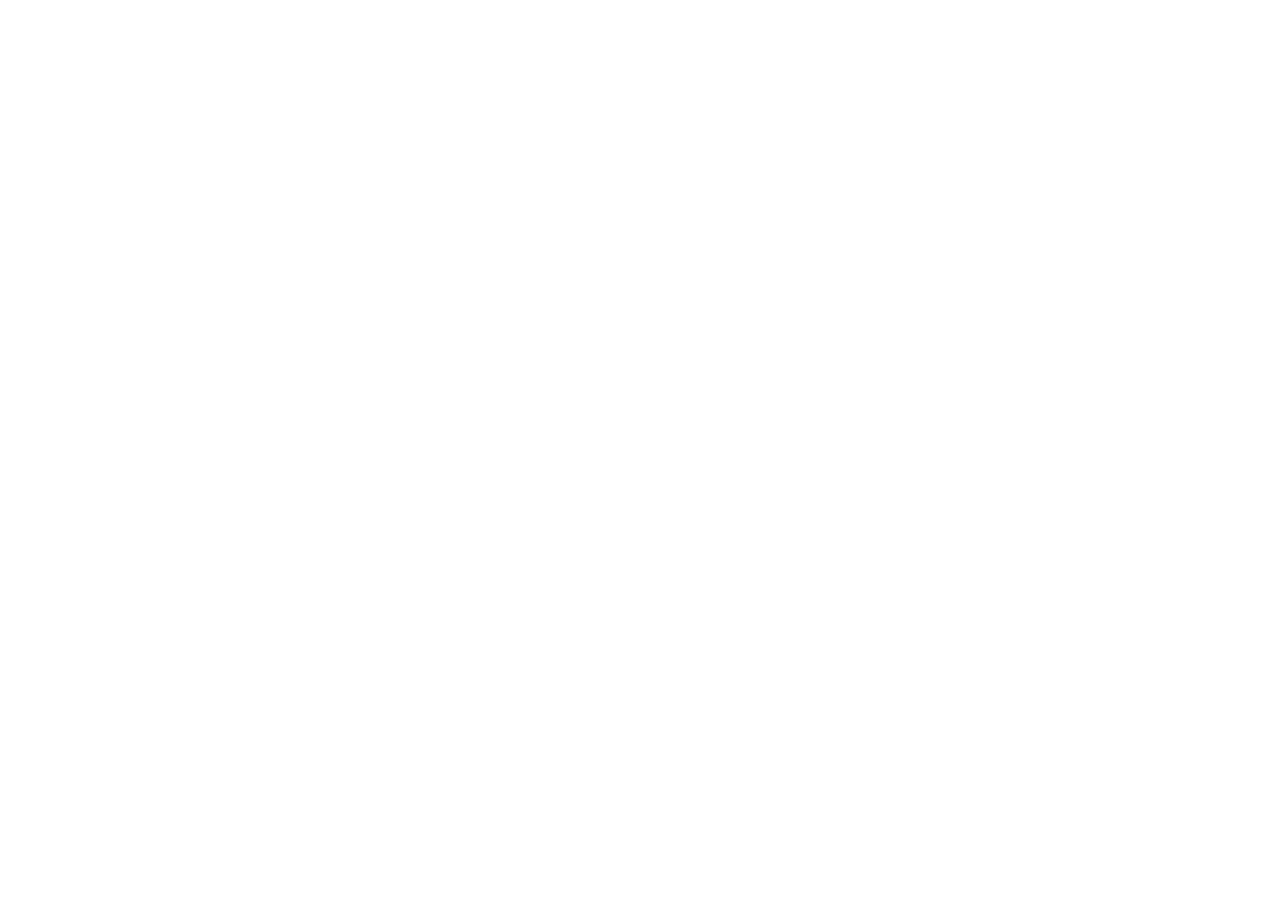
==== index.html @ 8fd2096c "Updates" ====
<!doctype html><html lang="en"><head><meta charset="utf-8"/><link rel="icon" href="/openxray/favicon.ico"/><meta name="viewport" content="width=device-width,initial-scale=1"/><meta name="theme-color" content="#000000"/><meta name="description" content="Web site created using create-react-app"/><link rel="apple-touch-icon" href="/openxray/logo192.png"/><link rel="manifest" href="/openxray/manifest.json"/><title>Open X-Ray</title><link href="/openxray/static/css/main.b79ae1f8.chunk.css" rel="stylesheet"></head><body><noscript>You need to enable JavaScript to run this app.</noscript><div id="root"></div><script>!function(e){function r(r){for(var n,a,i=r[0],c=r[1],l=r[2],p=0,s=[];p<i.length;p++)a=i[p],Object.prototype.hasOwnProperty.call(o,a)&&o[a]&&s.push(o[a][0]),o[a]=0;for(n in c)Object.prototype.hasOwnProperty.call(c,n)&&(e[n]=c[n]);for(f&&f(r);s.length;)s.shift()();return u.push.apply(u,l||[]),t()}function t(){for(var e,r=0;r<u.length;r++){for(var t=u[r],n=!0,i=1;i<t.length;i++){var c=t[i];0!==o[c]&&(n=!1)}n&&(u.splice(r--,1),e=a(a.s=t[0]))}return e}var n={},o={1:0},u=[];function a(r){if(n[r])return n[r].exports;var t=n[r]={i:r,l:!1,exports:{}};return e[r].call(t.exports,t,t.exports,a),t.l=!0,t.exports}a.e=function(e){var r=[],t=o[e];if(0!==t)if(t)r.push(t[2]);else{var n=new Promise((function(r,n){t=o[e]=[r,n]}));r.push(t[2]=n);var u,i=document.createElement("script");i.charset="utf-8",i.timeout=120,a.nc&&i.setAttribute("nonce",a.nc),i.src=function(e){return a.p+"static/js/"+({}[e]||e)+"."+{3:"72b8e1f8"}[e]+".chunk.js"}(e);var c=new Error;u=function(r){i.onerror=i.onload=null,clearTimeout(l);var t=o[e];if(0!==t){if(t){var n=r&&("load"===r.type?"missing":r.type),u=r&&r.target&&r.target.src;c.message="Loading chunk "+e+" failed.\n("+n+": "+u+")",c.name="ChunkLoadError",c.type=n,c.request=u,t[1](c)}o[e]=void 0}};var l=setTimeout((function(){u({type:"timeout",target:i})}),12e4);i.onerror=i.onload=u,document.head.appendChild(i)}return Promise.all(r)},a.m=e,a.c=n,a.d=function(e,r,t){a.o(e,r)||Object.defineProperty(e,r,{enumerable:!0,get:t})},a.r=function(e){"undefined"!=typeof Symbol&&Symbol.toStringTag&&Object.defineProperty(e,Symbol.toStringTag,{value:"Module"}),Object.defineProperty(e,"__esModule",{value:!0})},a.t=function(e,r){if(1&r&&(e=a(e)),8&r)return e;if(4&r&&"object"==typeof e&&e&&e.__esModule)return e;var t=Object.create(null);if(a.r(t),Object.defineProperty(t,"default",{enumerable:!0,value:e}),2&r&&"string"!=typeof e)for(var n in e)a.d(t,n,function(r){return e[r]}.bind(null,n));return t},a.n=function(e){var r=e&&e.__esModule?function(){return e.default}:function(){return e};return a.d(r,"a",r),r},a.o=function(e,r){return Object.prototype.hasOwnProperty.call(e,r)},a.p="/openxray/",a.oe=function(e){throw console.error(e),e};var i=this.webpackJsonpopenxray=this.webpackJsonpopenxray||[],c=i.push.bind(i);i.push=r,i=i.slice();for(var l=0;l<i.length;l++)r(i[l]);var f=c;t()}([])</script><script src="/openxray/static/js/2.5728c5f4.chunk.js"></script><script src="/openxray/static/js/main.29dfe619.chunk.js"></script></body></html>
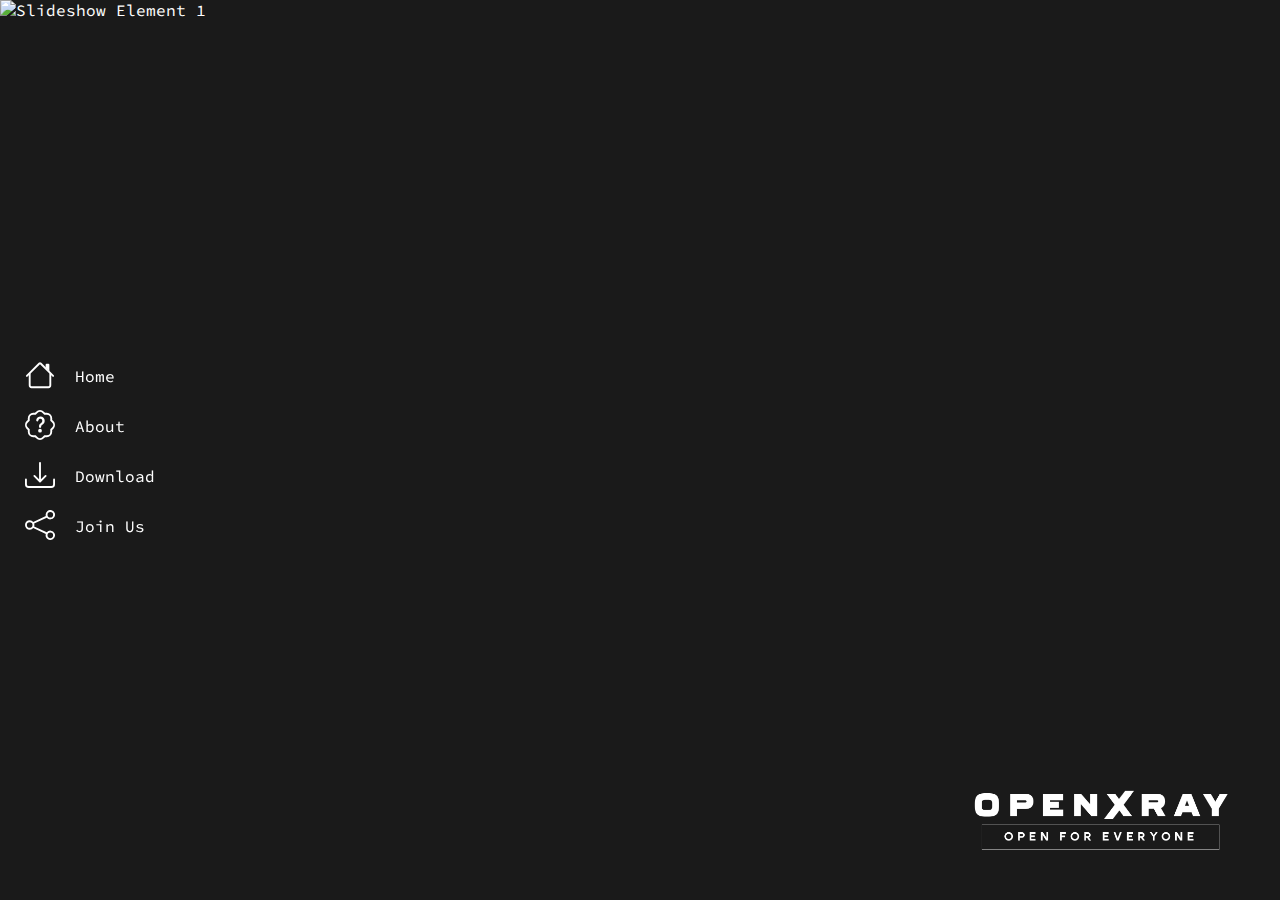
==== commit 8925beee: "Added all" ====
--- a/index.html
+++ b/index.html
@@ -1 +1,90 @@
-<!doctype html><html lang="en"><head><meta charset="utf-8"/><link rel="icon" href="/openxray/favicon.ico"/><meta name="viewport" content="width=device-width,initial-scale=1"/><meta name="theme-color" content="#000000"/><meta name="description" content="Web site created using create-react-app"/><link rel="apple-touch-icon" href="/openxray/logo192.png"/><link rel="manifest" href="/openxray/manifest.json"/><title>Open X-Ray</title><link href="/openxray/static/css/main.b79ae1f8.chunk.css" rel="stylesheet"></head><body><noscript>You need to enable JavaScript to run this app.</noscript><div id="root"></div><script>!function(e){function r(r){for(var n,a,i=r[0],c=r[1],l=r[2],p=0,s=[];p<i.length;p++)a=i[p],Object.prototype.hasOwnProperty.call(o,a)&&o[a]&&s.push(o[a][0]),o[a]=0;for(n in c)Object.prototype.hasOwnProperty.call(c,n)&&(e[n]=c[n]);for(f&&f(r);s.length;)s.shift()();return u.push.apply(u,l||[]),t()}function t(){for(var e,r=0;r<u.length;r++){for(var t=u[r],n=!0,i=1;i<t.length;i++){var c=t[i];0!==o[c]&&(n=!1)}n&&(u.splice(r--,1),e=a(a.s=t[0]))}return e}var n={},o={1:0},u=[];function a(r){if(n[r])return n[r].exports;var t=n[r]={i:r,l:!1,exports:{}};return e[r].call(t.exports,t,t.exports,a),t.l=!0,t.exports}a.e=function(e){var r=[],t=o[e];if(0!==t)if(t)r.push(t[2]);else{var n=new Promise((function(r,n){t=o[e]=[r,n]}));r.push(t[2]=n);var u,i=document.createElement("script");i.charset="utf-8",i.timeout=120,a.nc&&i.setAttribute("nonce",a.nc),i.src=function(e){return a.p+"static/js/"+({}[e]||e)+"."+{3:"72b8e1f8"}[e]+".chunk.js"}(e);var c=new Error;u=function(r){i.onerror=i.onload=null,clearTimeout(l);var t=o[e];if(0!==t){if(t){var n=r&&("load"===r.type?"missing":r.type),u=r&&r.target&&r.target.src;c.message="Loading chunk "+e+" failed.\n("+n+": "+u+")",c.name="ChunkLoadError",c.type=n,c.request=u,t[1](c)}o[e]=void 0}};var l=setTimeout((function(){u({type:"timeout",target:i})}),12e4);i.onerror=i.onload=u,document.head.appendChild(i)}return Promise.all(r)},a.m=e,a.c=n,a.d=function(e,r,t){a.o(e,r)||Object.defineProperty(e,r,{enumerable:!0,get:t})},a.r=function(e){"undefined"!=typeof Symbol&&Symbol.toStringTag&&Object.defineProperty(e,Symbol.toStringTag,{value:"Module"}),Object.defineProperty(e,"__esModule",{value:!0})},a.t=function(e,r){if(1&r&&(e=a(e)),8&r)return e;if(4&r&&"object"==typeof e&&e&&e.__esModule)return e;var t=Object.create(null);if(a.r(t),Object.defineProperty(t,"default",{enumerable:!0,value:e}),2&r&&"string"!=typeof e)for(var n in e)a.d(t,n,function(r){return e[r]}.bind(null,n));return t},a.n=function(e){var r=e&&e.__esModule?function(){return e.default}:function(){return e};return a.d(r,"a",r),r},a.o=function(e,r){return Object.prototype.hasOwnProperty.call(e,r)},a.p="/openxray/",a.oe=function(e){throw console.error(e),e};var i=this.webpackJsonpopenxray=this.webpackJsonpopenxray||[],c=i.push.bind(i);i.push=r,i=i.slice();for(var l=0;l<i.length;l++)r(i[l]);var f=c;t()}([])</script><script src="/openxray/static/js/2.5728c5f4.chunk.js"></script><script src="/openxray/static/js/main.29dfe619.chunk.js"></script></body></html>+<!DOCTYPE html>
+<html lang="en">
+<head>
+    <meta charset="UTF-8">
+    <meta name="viewport" content="width=device-width, initial-scale=1.0">
+    <title>OpenXRay</title>
+    <link rel="stylesheet" href="./style.css">
+</head>
+<body>
+    <nav class="topbar">
+        <a href="/">
+            <svg xmlns="http://www.w3.org/2000/svg" viewBox="0 0 16 16">
+                <path fill-rule="evenodd" d="M2 13.5V7h1v6.5a.5.5 0 0 0 .5.5h9a.5.5 0 0 0 .5-.5V7h1v6.5a1.5 1.5 0 0 1-1.5 1.5h-9A1.5 1.5 0 0 1 2 13.5zm11-11V6l-2-2V2.5a.5.5 0 0 1 .5-.5h1a.5.5 0 0 1 .5.5z"></path>
+                <path fill-rule="evenodd" d="M7.293 1.5a1 1 0 0 1 1.414 0l6.647 6.646a.5.5 0 0 1-.708.708L8 2.207 1.354 8.854a.5.5 0 1 1-.708-.708L7.293 1.5z"></path>
+            </svg>
+            <p>Home</p>
+        </a>
+        <a href="/about">
+            <svg xmlns="http://www.w3.org/2000/svg" viewBox="0 0 16 16">
+                <path d="M8.05 9.6c.336 0 .504-.24.554-.627.04-.534.198-.815.847-1.26.673-.475 1.049-1.09 1.049-1.986 0-1.325-.92-2.227-2.262-2.227-1.02 0-1.792.492-2.1 1.29A1.71 1.71 0 0 0 6 5.48c0 .393.203.64.545.64.272 0 .455-.147.564-.51.158-.592.525-.915 1.074-.915.61 0 1.03.446 1.03 1.084 0 .563-.208.885-.822 1.325-.619.433-.926.914-.926 1.64v.111c0 .428.208.745.585.745z"></path>
+                <path d="M10.273 2.513l-.921-.944.715-.698.622.637.89-.011a2.89 2.89 0 0 1 2.924 2.924l-.01.89.636.622a2.89 2.89 0 0 1 0 4.134l-.637.622.011.89a2.89 2.89 0 0 1-2.924 2.924l-.89-.01-.622.636a2.89 2.89 0 0 1-4.134 0l-.622-.637-.89.011a2.89 2.89 0 0 1-2.924-2.924l.01-.89-.636-.622a2.89 2.89 0 0 1 0-4.134l.637-.622-.011-.89a2.89 2.89 0 0 1 2.924-2.924l.89.01.622-.636a2.89 2.89 0 0 1 4.134 0l-.715.698a1.89 1.89 0 0 0-2.704 0l-.92.944-1.32-.016a1.89 1.89 0 0 0-1.911 1.912l.016 1.318-.944.921a1.89 1.89 0 0 0 0 2.704l.944.92-.016 1.32a1.89 1.89 0 0 0 1.912 1.911l1.318-.016.921.944a1.89 1.89 0 0 0 2.704 0l.92-.944 1.32.016a1.89 1.89 0 0 0 1.911-1.912l-.016-1.318.944-.921a1.89 1.89 0 0 0 0-2.704l-.944-.92.016-1.32a1.89 1.89 0 0 0-1.912-1.911l-1.318.016z"></path>
+                <path d="M7.002 11a1 1 0 1 1 2 0 1 1 0 0 1-2 0z"></path>
+            </svg>
+            <p>About</p>
+        </a>
+        <a href="/download">
+            <svg xmlns="http://www.w3.org/2000/svg" viewBox="0 0 16 16">
+                <path d="M.5 9.9a.5.5 0 0 1 .5.5v2.5a1 1 0 0 0 1 1h12a1 1 0 0 0 1-1v-2.5a.5.5 0 0 1 1 0v2.5a2 2 0 0 1-2 2H2a2 2 0 0 1-2-2v-2.5a.5.5 0 0 1 .5-.5z"></path>
+                <path d="M7.646 11.854a.5.5 0 0 0 .708 0l3-3a.5.5 0 0 0-.708-.708L8.5 10.293V1.5a.5.5 0 0 0-1 0v8.793L5.354 8.146a.5.5 0 1 0-.708.708l3 3z"></path>
+            </svg>
+            <p>Download</p>
+        </a>
+        <a href="/join">
+            <svg xmlns="http://www.w3.org/2000/svg" viewBox="0 0 16 16">
+                <path d="M13.5 1a1.5 1.5 0 1 0 0 3 1.5 1.5 0 0 0 0-3zM11 2.5a2.5 2.5 0 1 1 .603 1.628l-6.718 3.12a2.499 2.499 0 0 1 0 1.504l6.718 3.12a2.5 2.5 0 1 1-.488.876l-6.718-3.12a2.5 2.5 0 1 1 0-3.256l6.718-3.12A2.5 2.5 0 0 1 11 2.5zm-8.5 4a1.5 1.5 0 1 0 0 3 1.5 1.5 0 0 0 0-3zm11 5.5a1.5 1.5 0 1 0 0 3 1.5 1.5 0 0 0 0-3z"></path>
+            </svg>
+            <p>Join Us</p>
+        </a>
+    </nav>
+    <section>
+        <div id="slideshow" class="slideshow">
+            <img alt="Slideshow Element 1" src="https://cdn.discordapp.com/attachments/538042429245227010/790324420391469076/AnomalyDX11AVX_2020-12-20_21-52-48.png" style="opacity: 1;">
+            <img alt="Slideshow Element 2" src="https://cdn.discordapp.com/attachments/538042429245227010/790324399017820190/AnomalyDX11AVX_2020-12-20_23-02-51.png">
+            <img alt="Slideshow Element 3" src="https://cdn.discordapp.com/attachments/538042429245227010/794871334349570068/upbzPyZUnE0.png">
+            <img alt="Slideshow Element 4" src="https://cdn.discordapp.com/attachments/538042429245227010/792722937337085962/CoP_Zaton_2.jpg">
+            <img alt="Slideshow Element 5" src="https://cdn.discordapp.com/attachments/538042429245227010/792776442197835786/CS_10.jpg">
+        </div>
+        <img class="openxrayLogo" alt="OpenXRay Logo" src="https://william-mcgonagle.github.io/openxray/logo512.png">
+    </section>
+
+    <script>
+
+        var currentIndex = 1;
+        function showSlide(index) {
+
+            var children = document.getElementById('slideshow').children;
+
+            for (var i = 0; i < children.length; i++) {
+
+                console.log(children[i]);
+
+                if (children[i].style == undefined) break;
+
+                // children is just a NodeList
+                if (i == index) { 
+
+                    children[i].style.opacity = '1';
+
+                } else {
+
+                    children[i].style.opacity = '0';
+
+                }
+
+            }
+
+        }
+        
+        showSlide(0);
+        setInterval(function(){ 
+            
+            showSlide(currentIndex);
+            currentIndex++;
+            currentIndex = currentIndex % document.getElementById('slideshow').children.length;
+    
+        }, 3000);
+
+    </script>
+</body>
+</html>--- a/style.css
+++ b/style.css
@@ -0,0 +1,192 @@
+@import url(https://fonts.googleapis.com/css2?family=Source+Code+Pro:wght@300;700&display=swap);
+* {
+  -webkit-box-sizing: border-box;
+          box-sizing: border-box;
+  font-family: "Source Code Pro",monospace;
+}
+
+body {
+  margin: 0px;
+}
+
+section {
+  position: relative;
+  width: 100vw;
+  min-height: 100vh;
+  background: #1a1a1a;
+  color: white;
+}
+
+section .slideshow {
+  position: absolute;
+  width: 100vw;
+  height: 100vh;
+}
+
+section .slideshow img {
+  position: absolute;
+  width: 100vw;
+  height: 100vh;
+  -o-object-fit: cover;
+     object-fit: cover;
+  opacity: 0;
+}
+
+section .openxrayLogo {
+  position: absolute;
+  right: 4vw;
+  bottom: 0vw;
+  width: 20vw;
+}
+
+section .blob {
+  position: fixed;
+  right: -50vw;
+  top: -25vw;
+  width: 120vw;
+  height: 120vw;
+  -webkit-animation: move 20s ease-in-out infinite;
+          animation: move 20s ease-in-out infinite;
+  -webkit-transform-origin: 50% 50%;
+          transform-origin: 50% 50%;
+  z-index: 1;
+  fill: #e44444;
+  pointer-events: none;
+}
+
+section .rightMax {
+  position: relative;
+  max-width: 800px;
+  margin: 0px 0px 0px auto;
+  padding: 100px 80px;
+  z-index: 10;
+}
+
+section .rightMax h1 {
+  text-align: right;
+  font-size: 34px;
+  z-index: 10;
+}
+
+section .rightMax p {
+  font-size: 18px;
+  z-index: 8;
+}
+
+section .rightMax a {
+  font-size: 18px;
+  color: white;
+  z-index: 8;
+}
+
+.topbar {
+  position: fixed;
+  left: 0px;
+  top: 0px;
+  bottom: 0px;
+  width: 200px;
+  z-index: 9;
+  display: -webkit-box;
+  display: -ms-flexbox;
+  display: flex;
+  -webkit-box-orient: vertical;
+  -webkit-box-direction: normal;
+      -ms-flex-direction: column;
+          flex-direction: column;
+  -webkit-box-align: center;
+      -ms-flex-align: center;
+          align-items: center;
+  -webkit-box-pack: center;
+      -ms-flex-pack: center;
+          justify-content: center;
+  padding: 25px;
+}
+
+.topbar:hover a p {
+  opacity: 1;
+}
+
+.topbar a {
+  display: block;
+  width: 100%;
+  height: 30px;
+  margin: 10px;
+  position: relative;
+}
+
+.topbar a svg {
+  height: 30px;
+  width: 30px;
+  display: inline;
+  fill: white;
+}
+
+.topbar a p {
+  display: inline;
+  position: absolute;
+  left: 50px;
+  top: -10px;
+  color: white;
+  opacity: 0;
+  -webkit-transition: opacity 0.2s;
+  transition: opacity 0.2s;
+}
+
+.topbar a p:hover {
+  font-weight: 900;
+}
+
+@-webkit-keyframes move {
+  0% {
+    -webkit-transform: scale(1.1);
+            transform: scale(1.1);
+  }
+  20% {
+    -webkit-transform: scale(1, 1) rotate(20deg);
+            transform: scale(1, 1) rotate(20deg);
+  }
+  40% {
+    -webkit-transform: scale(1.3, 1) rotate(80deg);
+            transform: scale(1.3, 1) rotate(80deg);
+  }
+  60% {
+    -webkit-transform: scale(1.2) rotate(-40deg);
+            transform: scale(1.2) rotate(-40deg);
+  }
+  80% {
+    -webkit-transform: scale(1.4) rotate(40deg);
+            transform: scale(1.4) rotate(40deg);
+  }
+  100% {
+    -webkit-transform: scale(1.1);
+            transform: scale(1.1);
+  }
+}
+
+@keyframes move {
+  0% {
+    -webkit-transform: scale(1.1);
+            transform: scale(1.1);
+  }
+  20% {
+    -webkit-transform: scale(1, 1) rotate(20deg);
+            transform: scale(1, 1) rotate(20deg);
+  }
+  40% {
+    -webkit-transform: scale(1.3, 1) rotate(80deg);
+            transform: scale(1.3, 1) rotate(80deg);
+  }
+  60% {
+    -webkit-transform: scale(1.2) rotate(-40deg);
+            transform: scale(1.2) rotate(-40deg);
+  }
+  80% {
+    -webkit-transform: scale(1.4) rotate(40deg);
+            transform: scale(1.4) rotate(40deg);
+  }
+  100% {
+    -webkit-transform: scale(1.1);
+            transform: scale(1.1);
+  }
+}
+/*# sourceMappingURL=style.css.map */